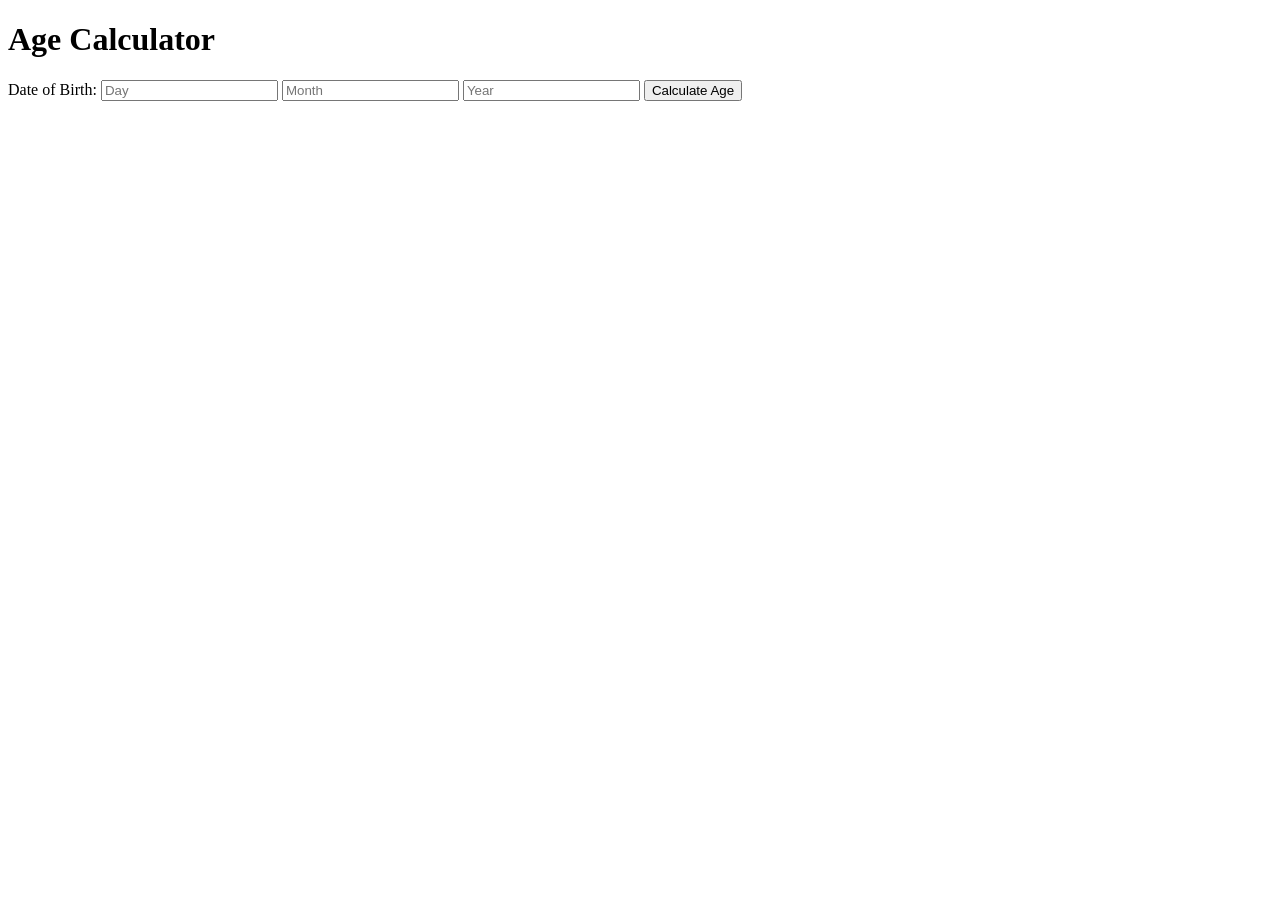
==== AgeCalculator.html @ cbbdf77e "Add files via upload" ====
<!DOCTYPE html>
<html lang="en">
<head>
    <meta charset="UTF-8">
    <meta name="viewport" content="width=device-width, initial-scale=1.0">
    <title>Age Calculator</title>
</head>
<body>
    <h1>Age Calculator</h1>
    <label for="dob">Date of Birth:</label>
    <input type="number" id="dob" placeholder="Day">
    <input type="number" id="mob" placeholder="Month">
    <input type="number" id="yob" placeholder="Year">
    <button onclick="calculateAge()">Calculate Age</button>
    <p id="result"></p>

    <script src="AGE.js"></script>
</body>
</html>
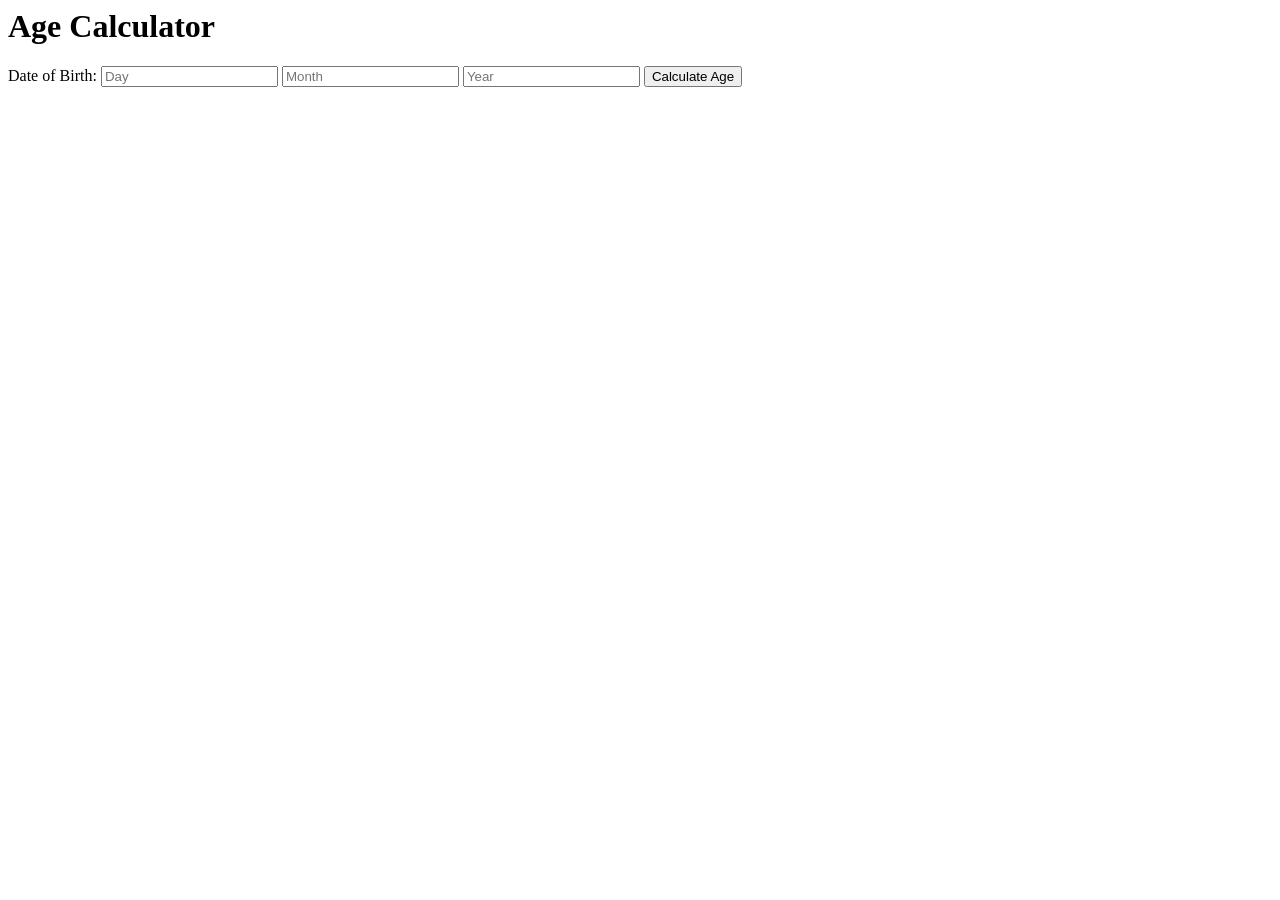
==== commit 04e3da55: "Update AgeCalculator.html" ====
--- a/AgeCalculator.html
+++ b/AgeCalculator.html
@@ -1,8 +1,7 @@
-<!DOCTYPE html>
-<html lang="en">
+
+<html>
 <head>
-    <meta charset="UTF-8">
-    <meta name="viewport" content="width=device-width, initial-scale=1.0">
+
     <title>Age Calculator</title>
 </head>
 <body>
